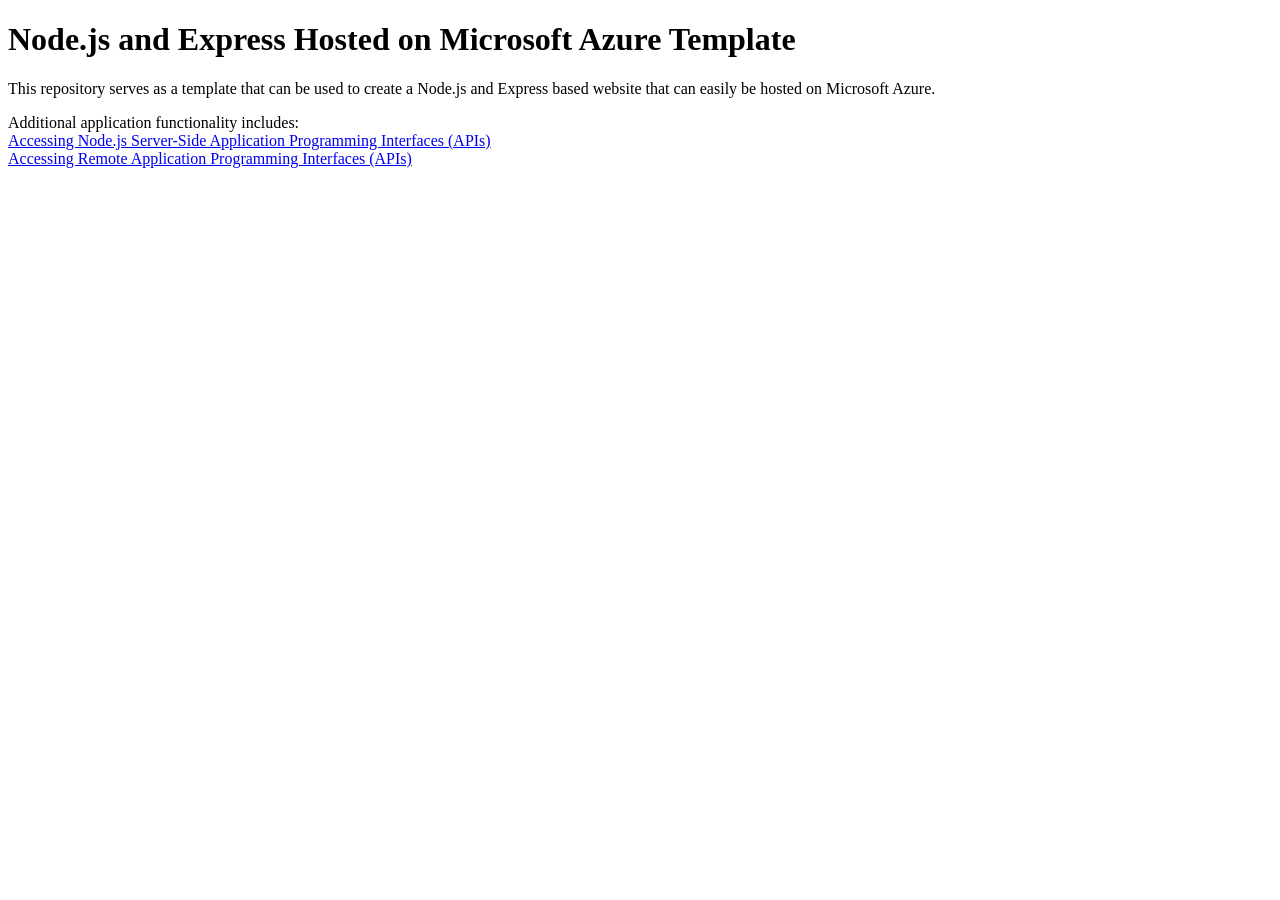
==== static/index.html @ cffc7360 "Initial commit" ====
<!DOCTYPE html>
<html>
<head>
<title>Node on Azure</title>
</head>
<body>
<h1>Node.js and Express Hosted on Microsoft Azure Template</h1>
<p>This repository serves as a template that can be used to create a Node.js and Express based website that can easily
be hosted on Microsoft Azure.</p>

Additional application functionality includes:<br />
<a href="fetching-from-server.html">Accessing Node.js Server-Side Application Programming Interfaces (APIs)</a><br />
<a href="fetching-remote-dog-breeds.html">Accessing Remote Application Programming Interfaces (APIs)</a>
</body>
</html>
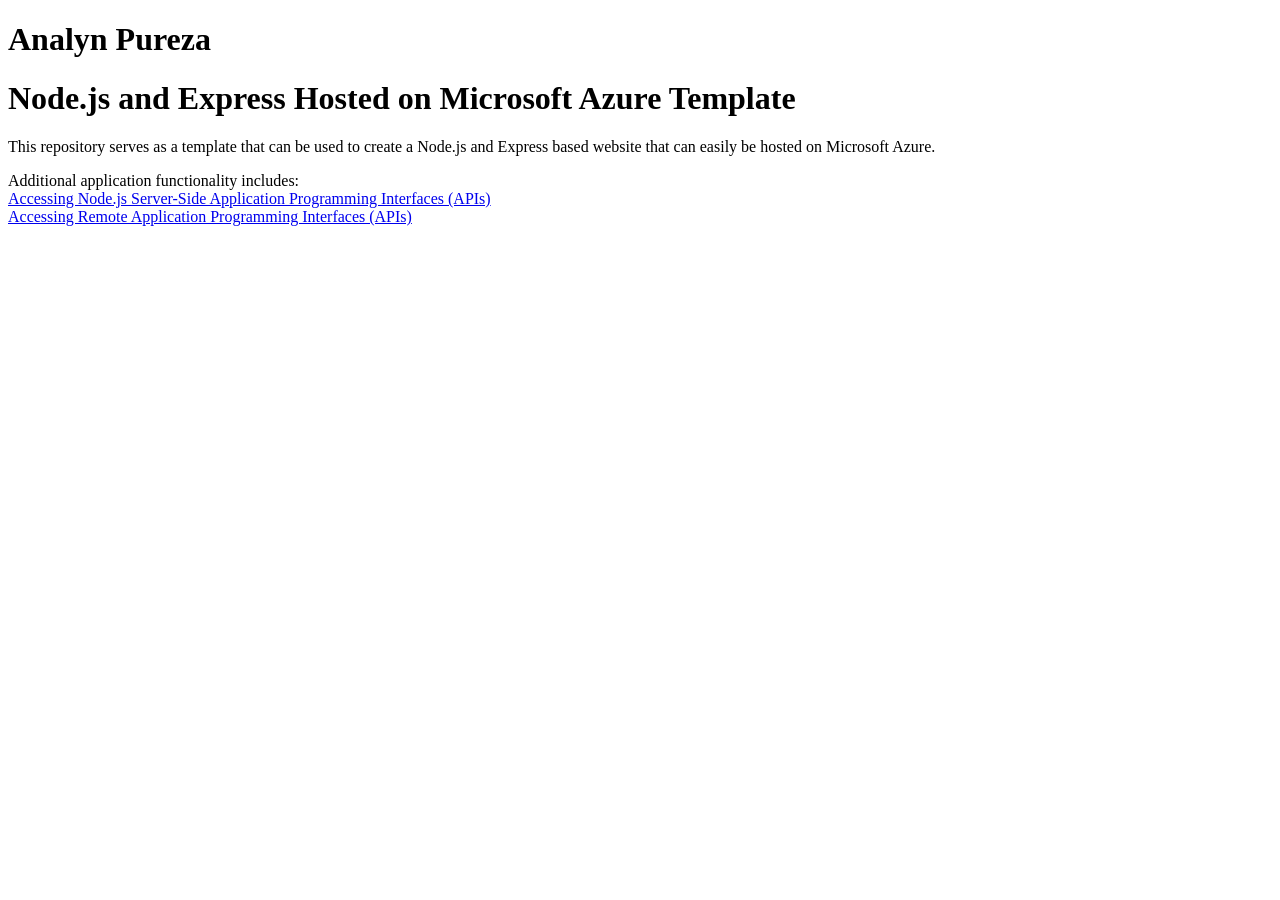
==== commit 423ce246: "added static files." ====
--- a/static/index.html
+++ b/static/index.html
@@ -4,6 +4,7 @@
 <title>Node on Azure</title>
 </head>
 <body>
+<h1>Analyn Pureza</h1>
 <h1>Node.js and Express Hosted on Microsoft Azure Template</h1>
 <p>This repository serves as a template that can be used to create a Node.js and Express based website that can easily
 be hosted on Microsoft Azure.</p>
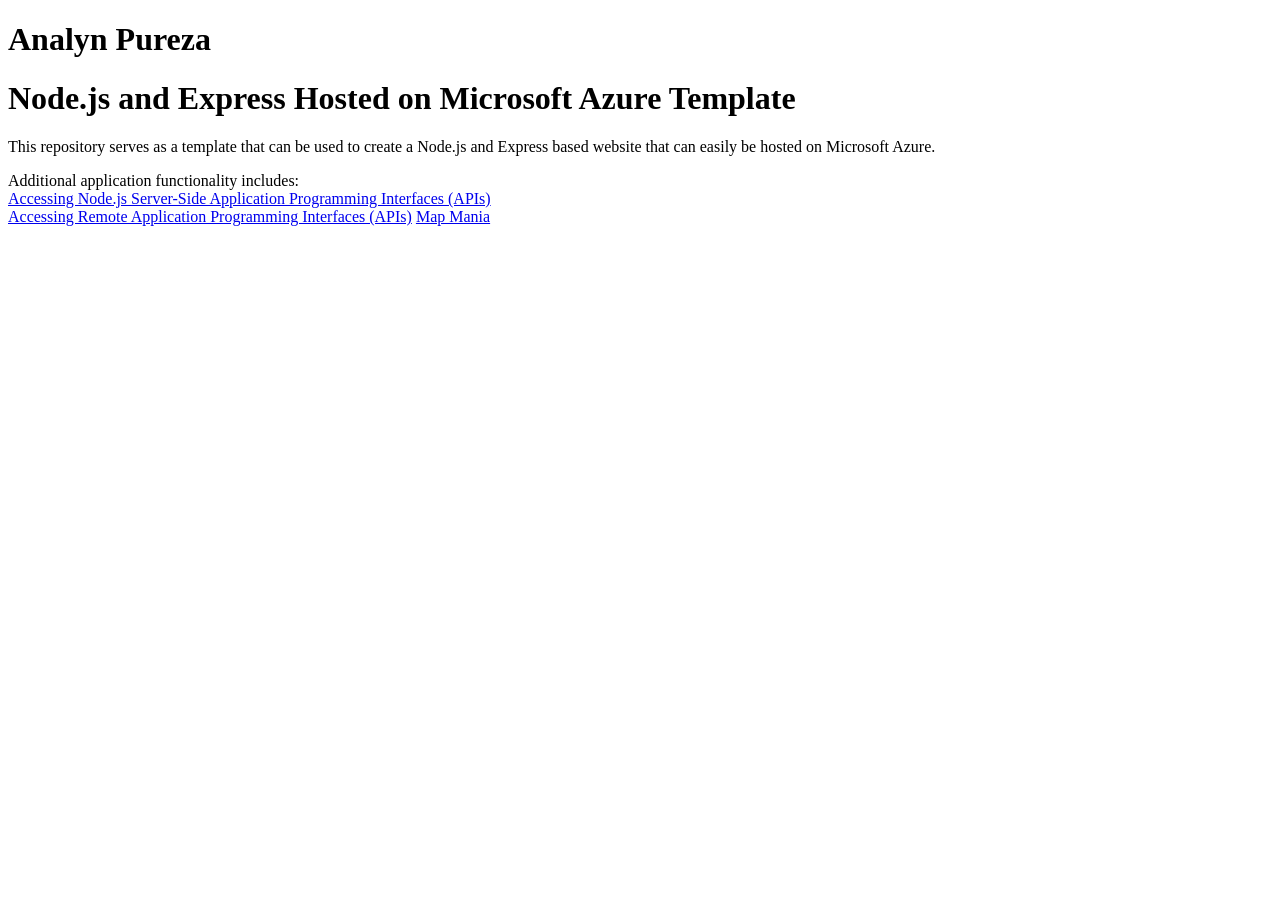
==== commit 8edc5dc6: "Added link." ====
--- a/static/index.html
+++ b/static/index.html
@@ -12,5 +12,6 @@
 Additional application functionality includes:<br />
 <a href="fetching-from-server.html">Accessing Node.js Server-Side Application Programming Interfaces (APIs)</a><br />
 <a href="fetching-remote-dog-breeds.html">Accessing Remote Application Programming Interfaces (APIs)</a>
+<a href="map-mania-ap">Map Mania</a>
 </body>
 </html>
